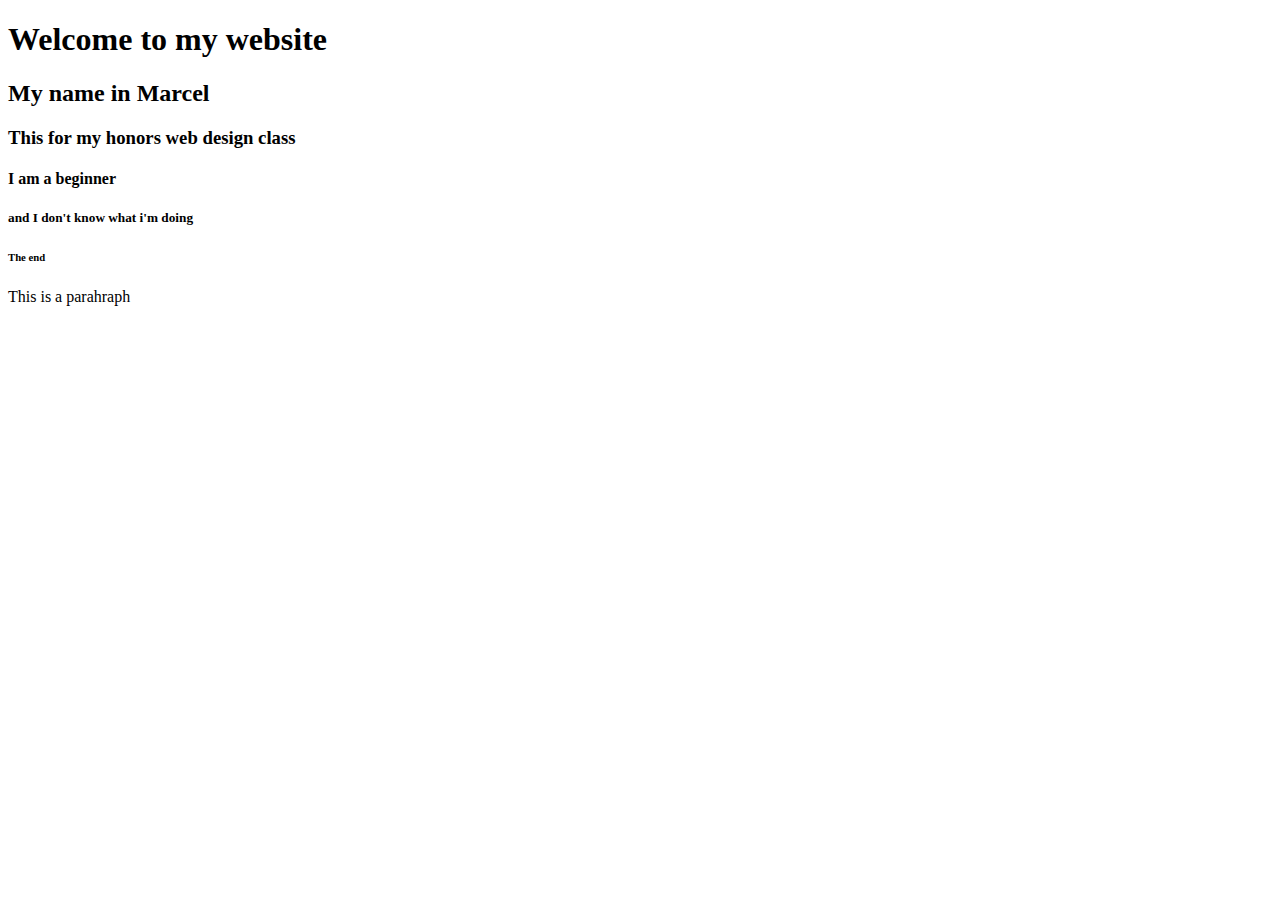
==== index.html @ 70f9186e "Initial commit" ====
<!DOCTYPE html>
<html>

<head>
  <meta charset="utf-8">
  <meta name="viewport" content="width=device-width">
  <title>replit</title>
  <link href="style.css" rel="stylesheet" type="text/css" />
</head>

<body>
<h1>Welcome to my website</h1>
<h2>My name in Marcel</h2>
<h3>This for my honors web design class</h3>
<h4>I am a beginner</h4>
<h5> and I don't know what i'm doing</h5>
<h6>The end</h6>
  <p>This is a parahraph</p>
  
 <!--
  This script places a badge on your repl's full-browser view back to your repl's cover
  page. Try various colors for the theme: dark, light, red, orange, yellow, lime, green,
  teal, blue, blurple, magenta, pink!
  -->
  <script src="https://replit.com/public/js/replit-badge.js" theme="blue" defer></script> 
</body>

</html>
---- style.css ----
html, body {
  height: 100%;
  width: 100%;
}
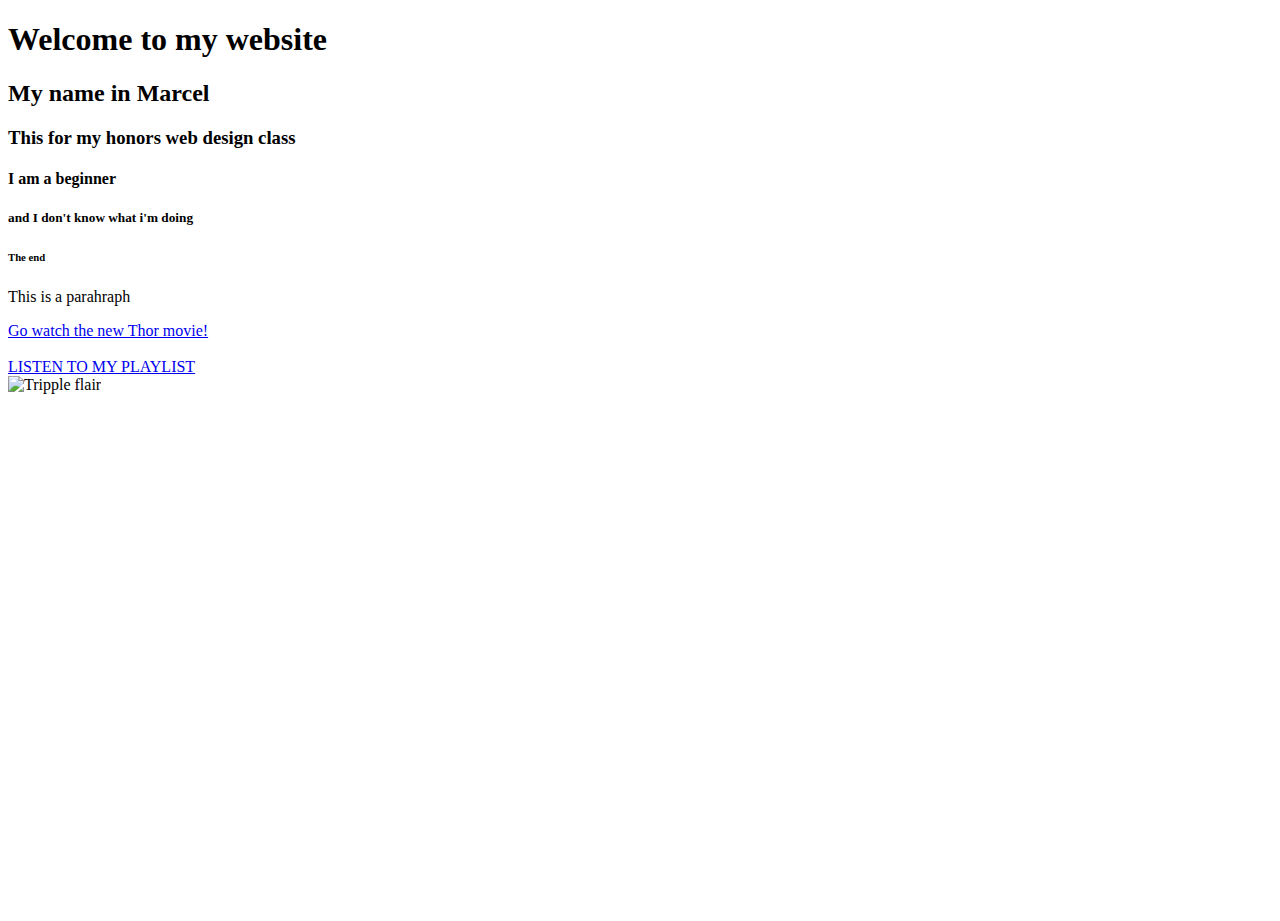
==== commit ddd56119: "Added 2 links Added 1 image" ====
--- a/index.html
+++ b/index.html
@@ -16,6 +16,13 @@
 <h5> and I don't know what i'm doing</h5>
 <h6>The end</h6>
   <p>This is a parahraph</p>
+  <a href="https://www.disneyplus.com/home">Go watch the new Thor movie! </a>
+<br>
+<br>
+<a href="https://open.spotify.com/playlist/08PBxKh7TCmRviFz8MTdwr">LISTEN TO MY PLAYLIST </a>
+  <br>
+  <img src="https://img.redbull.com/images/c_crop,w_3648,h_1824,x_0,y_1918,f_auto,q_auto/c_scale,w_1200/redbullcom/2022/1/14/s41adzossxjfpshqqlgp/kieran-reilly-triple-flair" alt="Tripple flair" width-"250" height="250">
+  
   
  <!--
   This script places a badge on your repl's full-browser view back to your repl's cover
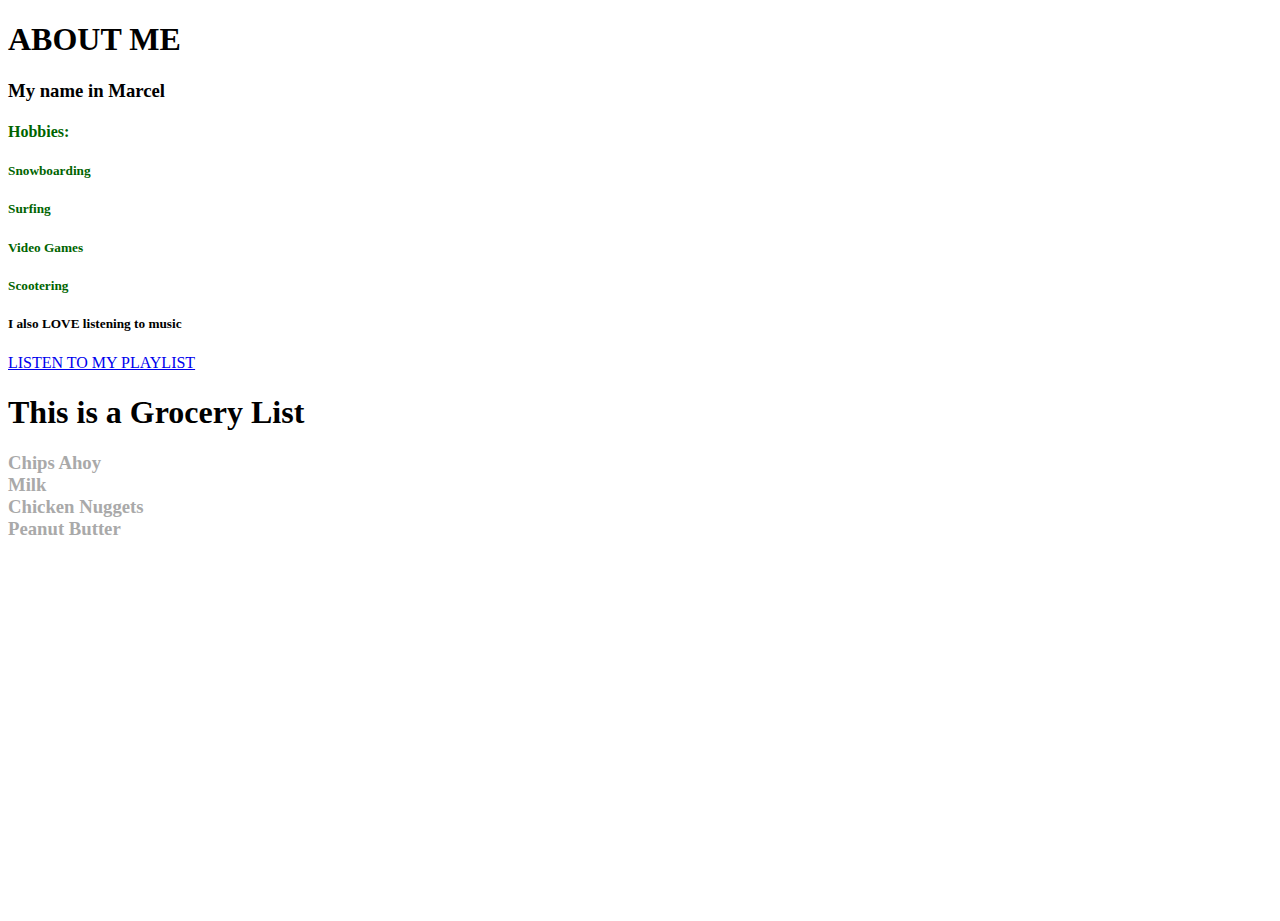
==== commit 1cfe8b02: "List Font Color" ====
--- a/index.html
+++ b/index.html
@@ -9,27 +9,33 @@
 </head>
 
 <body>
-<h1>Welcome to my website</h1>
-<h2>My name in Marcel</h2>
-<h3>This for my honors web design class</h3>
-<h4>I am a beginner</h4>
-<h5> and I don't know what i'm doing</h5>
-<h6>The end</h6>
-  <p>This is a parahraph</p>
-  <a href="https://www.disneyplus.com/home">Go watch the new Thor movie! </a>
-<br>
-<br>
-<a href="https://open.spotify.com/playlist/08PBxKh7TCmRviFz8MTdwr">LISTEN TO MY PLAYLIST </a>
-  <br>
-  <img src="https://img.redbull.com/images/c_crop,w_3648,h_1824,x_0,y_1918,f_auto,q_auto/c_scale,w_1200/redbullcom/2022/1/14/s41adzossxjfpshqqlgp/kieran-reilly-triple-flair" alt="Tripple flair" width-"250" height="250">
-  
-  
- <!--
+  <h1 style="font-family:cursive;">ABOUT ME</h1>
+  <h3>My name in Marcel</h2>
+    <h4 style="color:darkgreen"
+      style="font-family:Gill 'Gill Sans', 'Gill Sans MT', Calibri, 'Trebuchet MS', sans-serif;">Hobbies:</h4>
+    <h5 style="color: darkgreen;" style="font-family: Georgia, 'Times New Roman', Times, serif;"> Snowboarding</h5>
+<h5 style="color: darkgreen;" style="font-family: Georgia, 'Times New Roman', Times, serif;"> Surfing</h5>
+<h5 style="color: darkgreen;" style="font-family: Georgia, 'Times New Roman', Times, serif;"> Video Games</h5>
+<h5 style="color: darkgreen;" style="font-family: Georgia, 'Times New Roman', Times, serif;"> Scootering</h5>
+<h5 style="color: black;" style="font-family: Georgia, 'Times New Roman', Times, serif;"> I also LOVE listening to music</h5>
+      <a href="https://open.spotify.com/playlist/08PBxKh7TCmRviFz8MTdwr">LISTEN TO MY PLAYLIST </a>
+
+
+      <!--
   This script places a badge on your repl's full-browser view back to your repl's cover
   page. Try various colors for the theme: dark, light, red, orange, yellow, lime, green,
   teal, blue, blurple, magenta, pink!
   -->
-  <script src="https://replit.com/public/js/replit-badge.js" theme="blue" defer></script> 
+      <script src="https://replit.com/public/js/replit-badge.js" theme="blue" defer></script>
 </body>
-
-</html>
+<br>
+<h1 style= font-family:Georgia, 'Times New Roman', Times, serif;> This is a Grocery List</h1>
+<h3 
+  
+  <ul style="color: darkgray;" style="font-family: Georgia, 'Times New Roman', Times, serif;">
+    <li>Chips Ahoy</li>
+    <li>Milk</li>
+    <li>Chicken Nuggets</li>
+    <li>Peanut Butter</li>
+  </ul>
+  
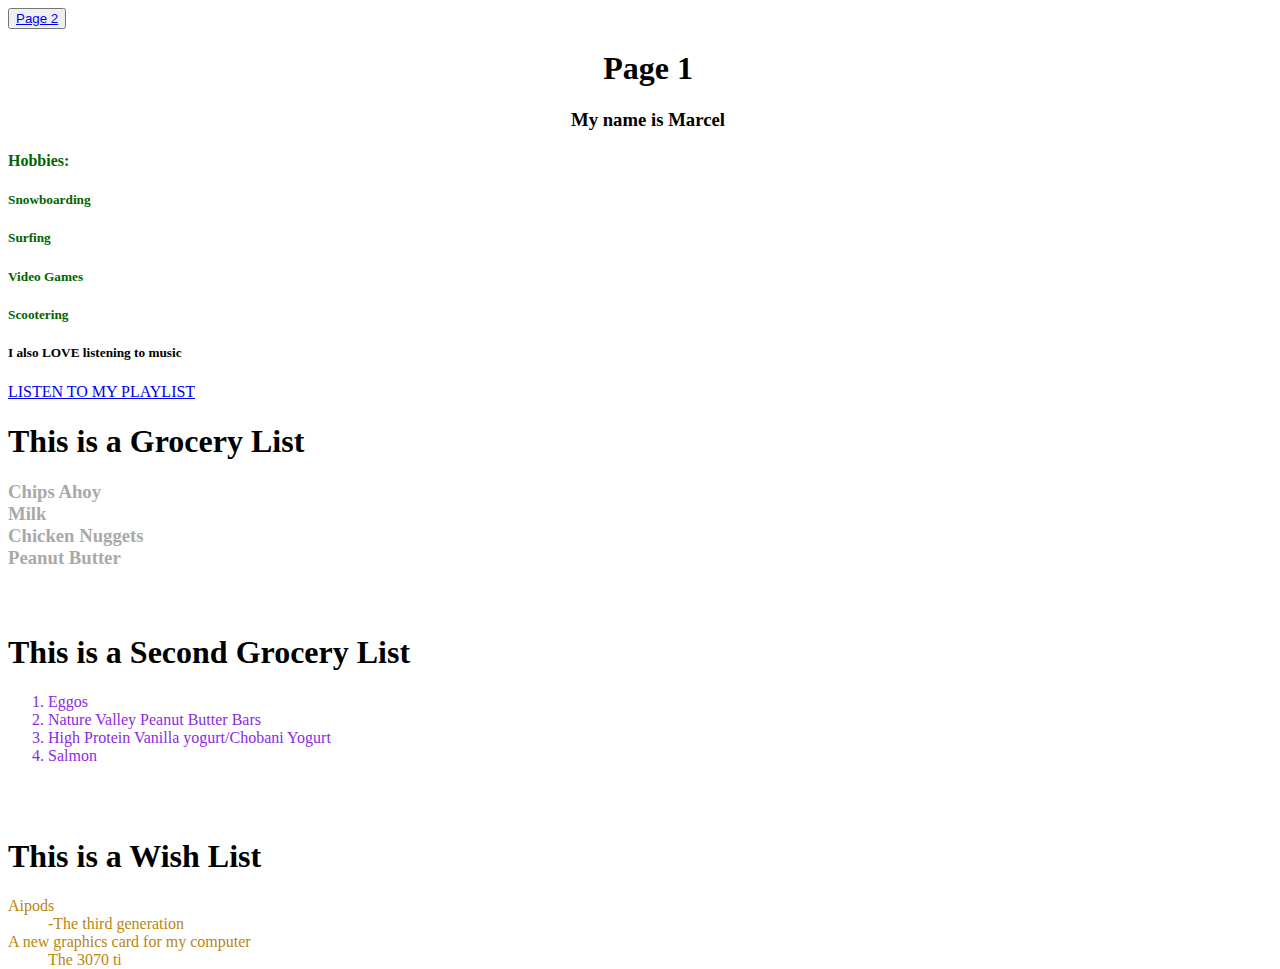
==== commit c057ea7c: "font centering" ====
--- a/index.html
+++ b/index.html
@@ -4,38 +4,55 @@
 <head>
   <meta charset="utf-8">
   <meta name="viewport" content="width=device-width">
-  <title>replit</title>
+  <title>Page 1</title>
   <link href="style.css" rel="stylesheet" type="text/css" />
 </head>
 
 <body>
-  <h1 style="font-family:cursive;">ABOUT ME</h1>
-  <h3>My name in Marcel</h2>
-    <h4 style="color:darkgreen"
-      style="font-family:Gill 'Gill Sans', 'Gill Sans MT', Calibri, 'Trebuchet MS', sans-serif;">Hobbies:</h4>
-    <h5 style="color: darkgreen;" style="font-family: Georgia, 'Times New Roman', Times, serif;"> Snowboarding</h5>
-<h5 style="color: darkgreen;" style="font-family: Georgia, 'Times New Roman', Times, serif;"> Surfing</h5>
-<h5 style="color: darkgreen;" style="font-family: Georgia, 'Times New Roman', Times, serif;"> Video Games</h5>
-<h5 style="color: darkgreen;" style="font-family: Georgia, 'Times New Roman', Times, serif;"> Scootering</h5>
-<h5 style="color: black;" style="font-family: Georgia, 'Times New Roman', Times, serif;"> I also LOVE listening to music</h5>
-      <a href="https://open.spotify.com/playlist/08PBxKh7TCmRviFz8MTdwr">LISTEN TO MY PLAYLIST </a>
+<button><a href="page2.html">Page 2</a></button>
+  <h1 style="text-align: center;">Page 1</h1> 
+  
+  <h3 style="text-align: center;">My name is Marcel</h3> 
+  
+    <h4 style="color:darkgreen;" >Hobbies:</h4>
+    <h5 style="color: darkgreen; font-family: Georgia, 'Times New Roman', Times, serif;"> Snowboarding</h5>
+    <h5 style="color: darkgreen;" style="font-family: Georgia, 'Times New Roman', Times, serif;"> Surfing</h5>
+    <h5 style="color: darkgreen;" style="font-family: Georgia, 'Times New Roman', Times, serif;"> Video Games</h5>
+    <h5 style="color: darkgreen;" style="font-family: Georgia, 'Times New Roman', Times, serif;"> Scootering</h5>
+    <h5 style="color: black;" style="font-family: Georgia, 'Times New Roman', Times, serif;"> I also LOVE listening to
+      music</h5>
+    <a href="https://open.spotify.com/playlist/08PBxKh7TCmRviFz8MTdwr">LISTEN TO MY PLAYLIST </a>
 
 
-      <!--
+    <!--
   This script places a badge on your repl's full-browser view back to your repl's cover
   page. Try various colors for the theme: dark, light, red, orange, yellow, lime, green,
   teal, blue, blurple, magenta, pink!
   -->
-      <script src="https://replit.com/public/js/replit-badge.js" theme="blue" defer></script>
+    <script src="https://replit.com/public/js/replit-badge.js" theme="blue" defer></script>
 </body>
 <br>
-<h1 style= font-family:Georgia, 'Times New Roman', Times, serif;> This is a Grocery List</h1>
-<h3 
-  
-  <ul style="color: darkgray;" style="font-family: Georgia, 'Times New Roman', Times, serif;">
-    <li>Chips Ahoy</li>
-    <li>Milk</li>
-    <li>Chicken Nuggets</li>
-    <li>Peanut Butter</li>
+<h1 style=font-family:Georgia, 'Times New Roman' , Times, serif;> This is a Grocery List</h1>
+<h3 <ul style="color: darkgray;" style="font-family: Georgia, 'Times New Roman', Times, serif;">
+  <li>Chips Ahoy</li>
+  <li>Milk</li>
+  <li>Chicken Nuggets</li>
+  <li>Peanut Butter</li>
   </ul>
-  
+  <br>
+  <br>
+  <h1 style=font-family:Georgia, 'Times New Roman' , Times, serif;> This is a Second Grocery List</h1>
+  <ol style="color: blueviolet;" style="font-family: Georgia, 'Times New Roman', Times, serif;">
+    <li>Eggos</li>
+    <li>Nature Valley Peanut Butter Bars</li>
+    <li>High Protein Vanilla yogurt/Chobani Yogurt</li>
+    <li>Salmon</li>
+  </ol>
+  <br>
+  <br>
+  <h1 style=font-family:Georgia, 'Times New Roman' , Times, serif;> This is a Wish List</h1>
+  <dl style="color: darkgoldenrod;" style="font-family: Georgia, 'Times New Roman', Times, serif;">
+    <dt>Aipods</dt>
+    <dd>-The third generation</dd>
+    <dt>A new graphics card for my computer</dt>
+    <dd>The 3070 ti</dd>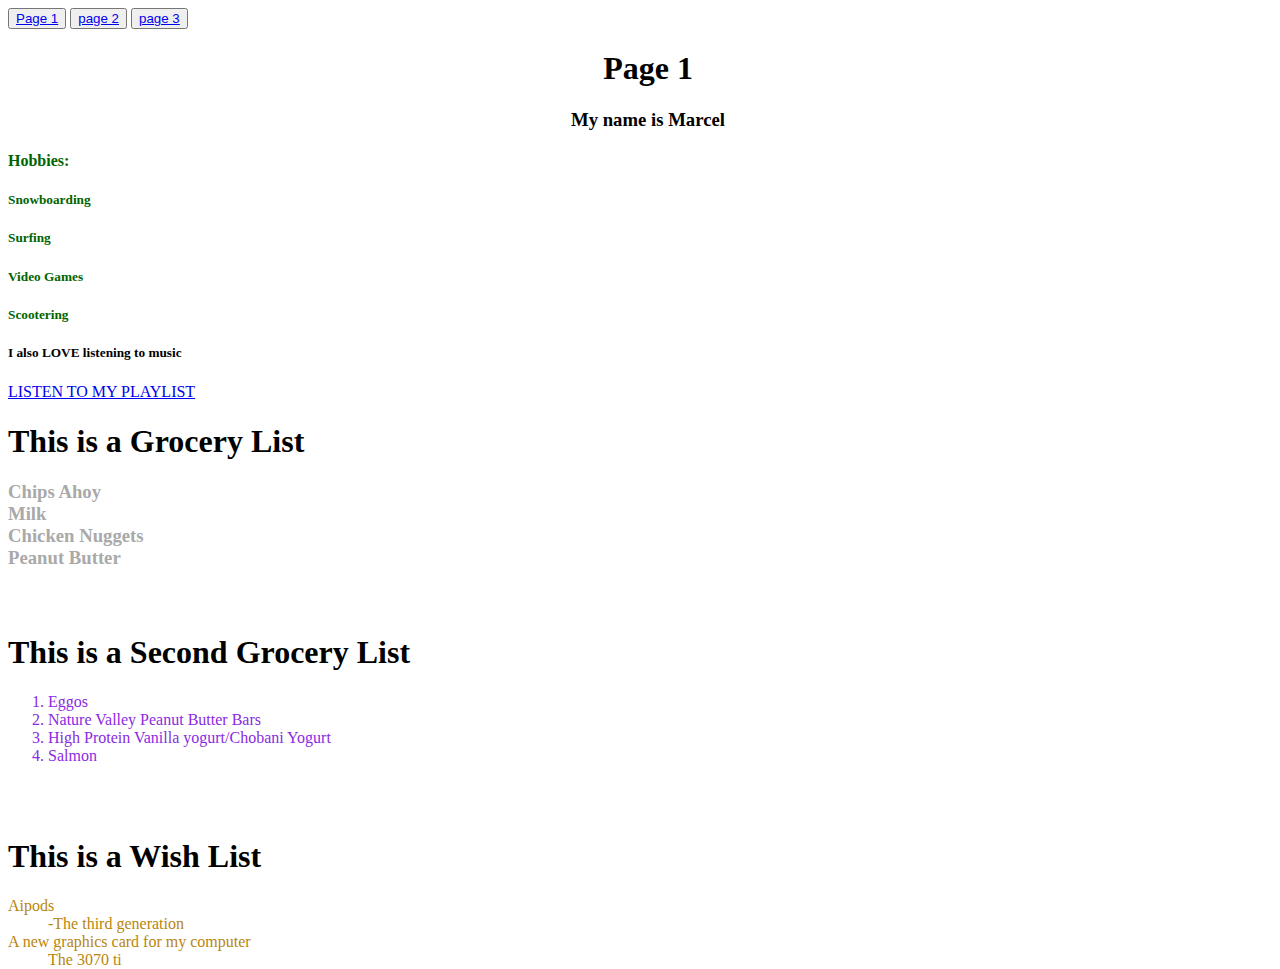
==== commit 8485064d: "Page 3 Colors" ====
--- a/index.html
+++ b/index.html
@@ -9,8 +9,10 @@
 </head>
 
 <body>
-<button><a href="page2.html">Page 2</a></button>
-  <h1 style="text-align: center;">Page 1</h1> 
+<button><a href="index.html">Page 1</a></button>
+  <button><a href="page2.html">page 2</a></button>
+ <button><a href="Page3.html">page 3</a></button> 
+  <h1 style="text-align: center;">Page 1</h1>
   
   <h3 style="text-align: center;">My name is Marcel</h3> 
   
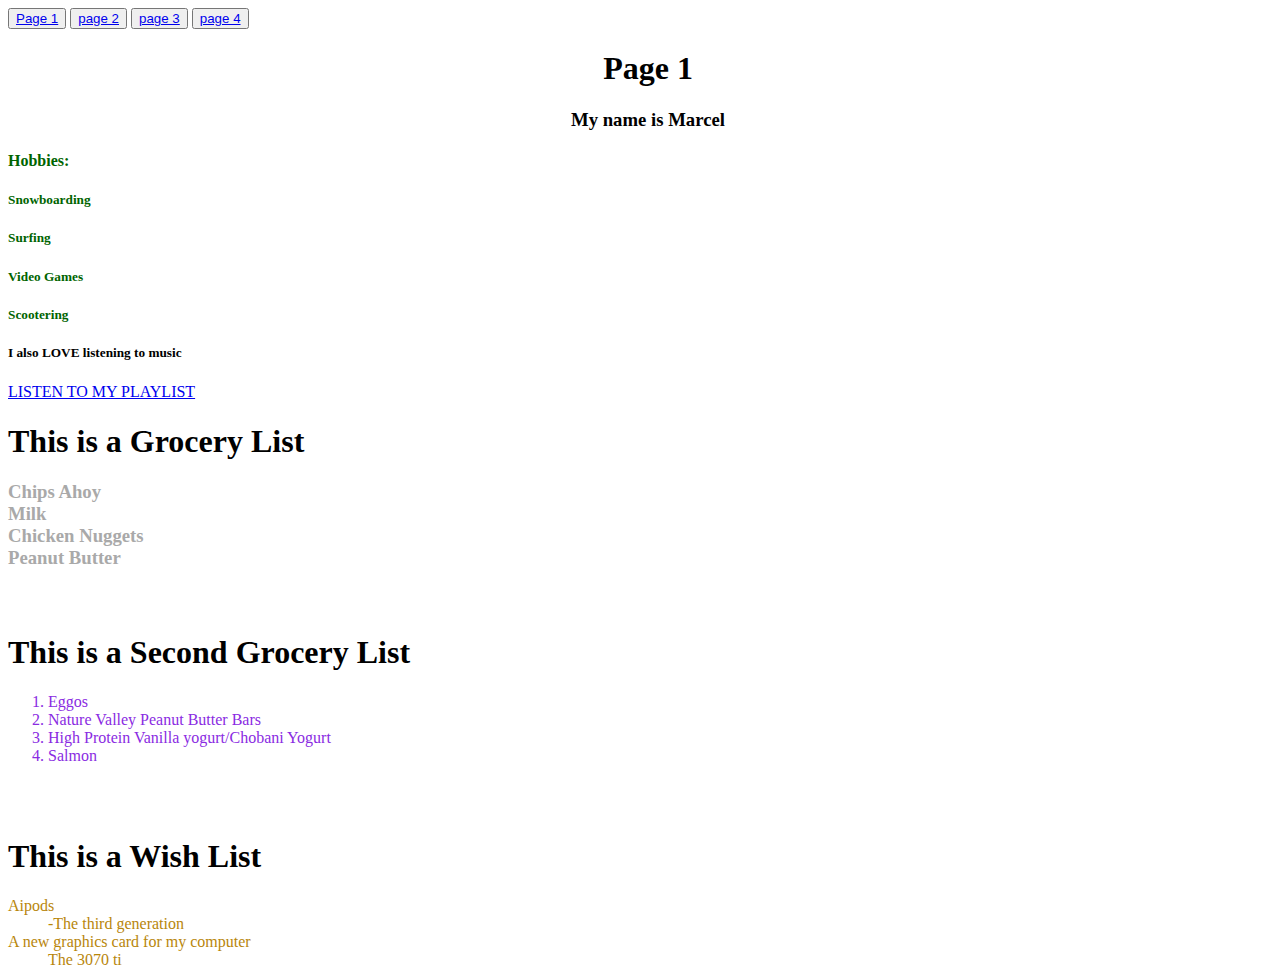
==== commit 0bc9903e: "Page 4 Rounded images Centered images Filtered images" ====
--- a/index.html
+++ b/index.html
@@ -12,6 +12,7 @@
 <button><a href="index.html">Page 1</a></button>
   <button><a href="page2.html">page 2</a></button>
  <button><a href="Page3.html">page 3</a></button> 
+   <button><a href="Page4.html">page 4</a></button>
   <h1 style="text-align: center;">Page 1</h1>
   
   <h3 style="text-align: center;">My name is Marcel</h3> 
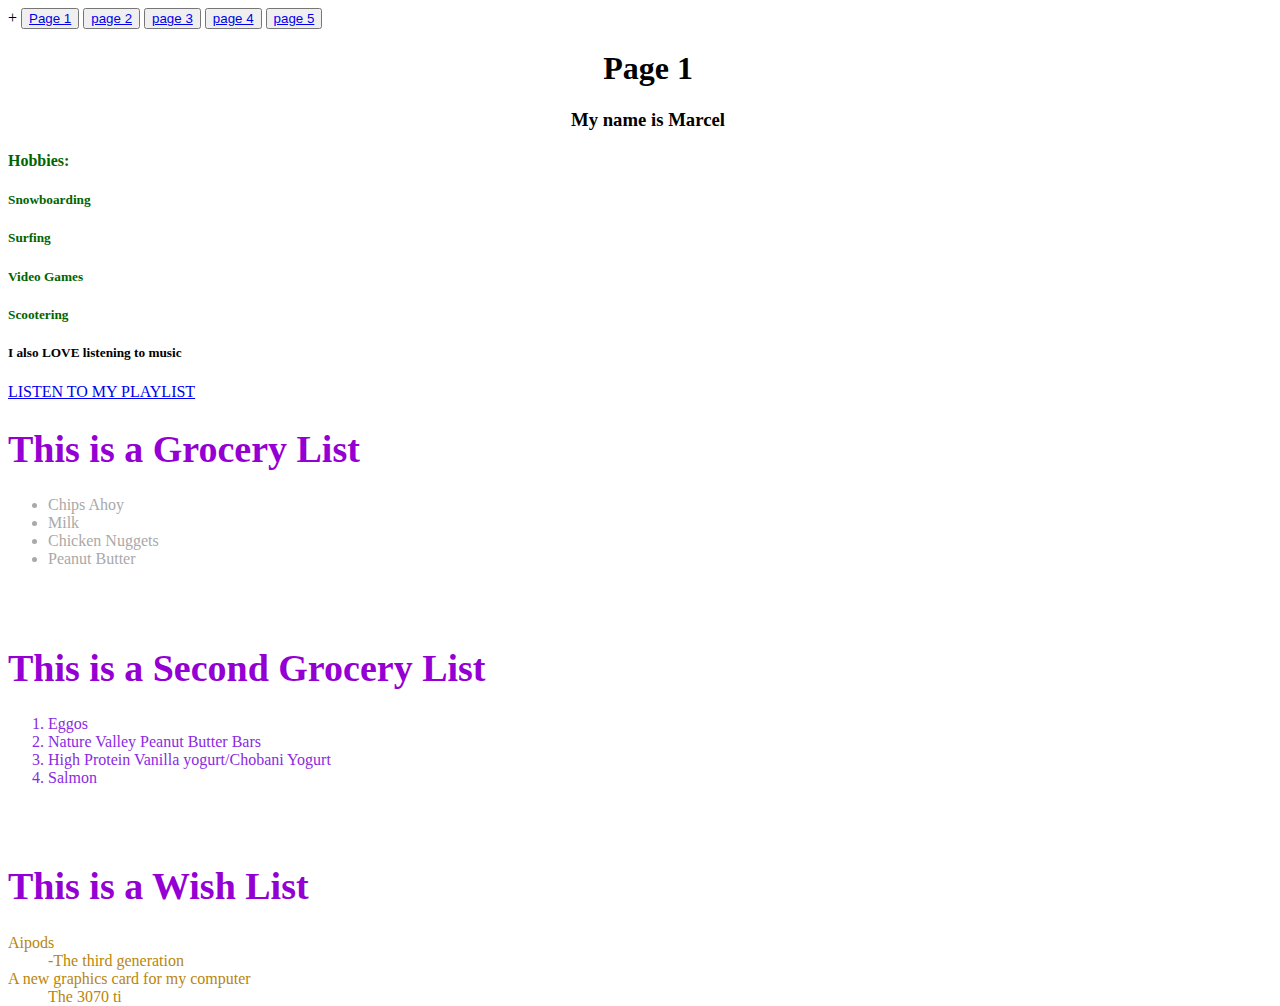
==== commit 0059cb8f: "1 paragraph on 5th page" ====
--- a/index.html
+++ b/index.html
@@ -1,4 +1,4 @@
-<!DOCTYPE html>
++<!DOCTYPE html>
 <html>
 
 <head>
@@ -13,6 +13,8 @@
   <button><a href="page2.html">page 2</a></button>
  <button><a href="Page3.html">page 3</a></button> 
    <button><a href="Page4.html">page 4</a></button>
+  <button><a href="page5.html">page 5 </a></button>
+  
   <h1 style="text-align: center;">Page 1</h1>
   
   <h3 style="text-align: center;">My name is Marcel</h3> 
@@ -35,8 +37,8 @@
     <script src="https://replit.com/public/js/replit-badge.js" theme="blue" defer></script>
 </body>
 <br>
-<h1 style=font-family:Georgia, 'Times New Roman' , Times, serif;> This is a Grocery List</h1>
-<h3 <ul style="color: darkgray;" style="font-family: Georgia, 'Times New Roman', Times, serif;">
+<h1 id="purpletag" style=font-family:Georgia, 'Times New Roman' , Times, serif;> This is a Grocery List</h1>
+<ul style="color: darkgray;" style="font-family: Georgia, 'Times New Roman', Times, serif;">
   <li>Chips Ahoy</li>
   <li>Milk</li>
   <li>Chicken Nuggets</li>
@@ -44,7 +46,7 @@
   </ul>
   <br>
   <br>
-  <h1 style=font-family:Georgia, 'Times New Roman' , Times, serif;> This is a Second Grocery List</h1>
+  <h1 id="purpletag" style=font-family:Georgia, 'Times New Roman' , Times, serif;> This is a Second Grocery List</h1>
   <ol style="color: blueviolet;" style="font-family: Georgia, 'Times New Roman', Times, serif;">
     <li>Eggos</li>
     <li>Nature Valley Peanut Butter Bars</li>
@@ -53,9 +55,15 @@
   </ol>
   <br>
   <br>
-  <h1 style=font-family:Georgia, 'Times New Roman' , Times, serif;> This is a Wish List</h1>
+  <h1 id="purpletag" style=font-family:Georgia, 'Times New Roman' , Times, serif;> This is a Wish List</h1>
   <dl style="color: darkgoldenrod;" style="font-family: Georgia, 'Times New Roman', Times, serif;">
     <dt>Aipods</dt>
     <dd>-The third generation</dd>
     <dt>A new graphics card for my computer</dt>
-    <dd>The 3070 ti</dd>+    <dd>The 3070 ti</dd>
+
+
+  </dl>
+</body>
+
+</html>--- a/style.css
+++ b/style.css
@@ -2,3 +2,40 @@
   height: 100%;
   width: 100%;
 }
+
+
+#purpletag {
+  color: darkviolet;
+ font-family: cursive;
+  font-size: 38px;
+}
+
+
+#redtag {
+  color: red;
+  font-family: cursive;
+  font-size: 38px;
+}
+
+#normalfont {
+color: black;
+  font-family: Cambria, Cochin, Georgia, Times, 'Times New Roman', serif;
+  font-size: 20px;
+}
+
+.halloween{
+color: black;
+  
+  font-size: 20px;
+  
+}
+
+.background {
+background-image: url(images/neon-orange-color-solid-background-1920x1080.png);
+
+}
+
+.halloweenBIG{
+color: black;
+text-align: center;
+  font-size: 20px;